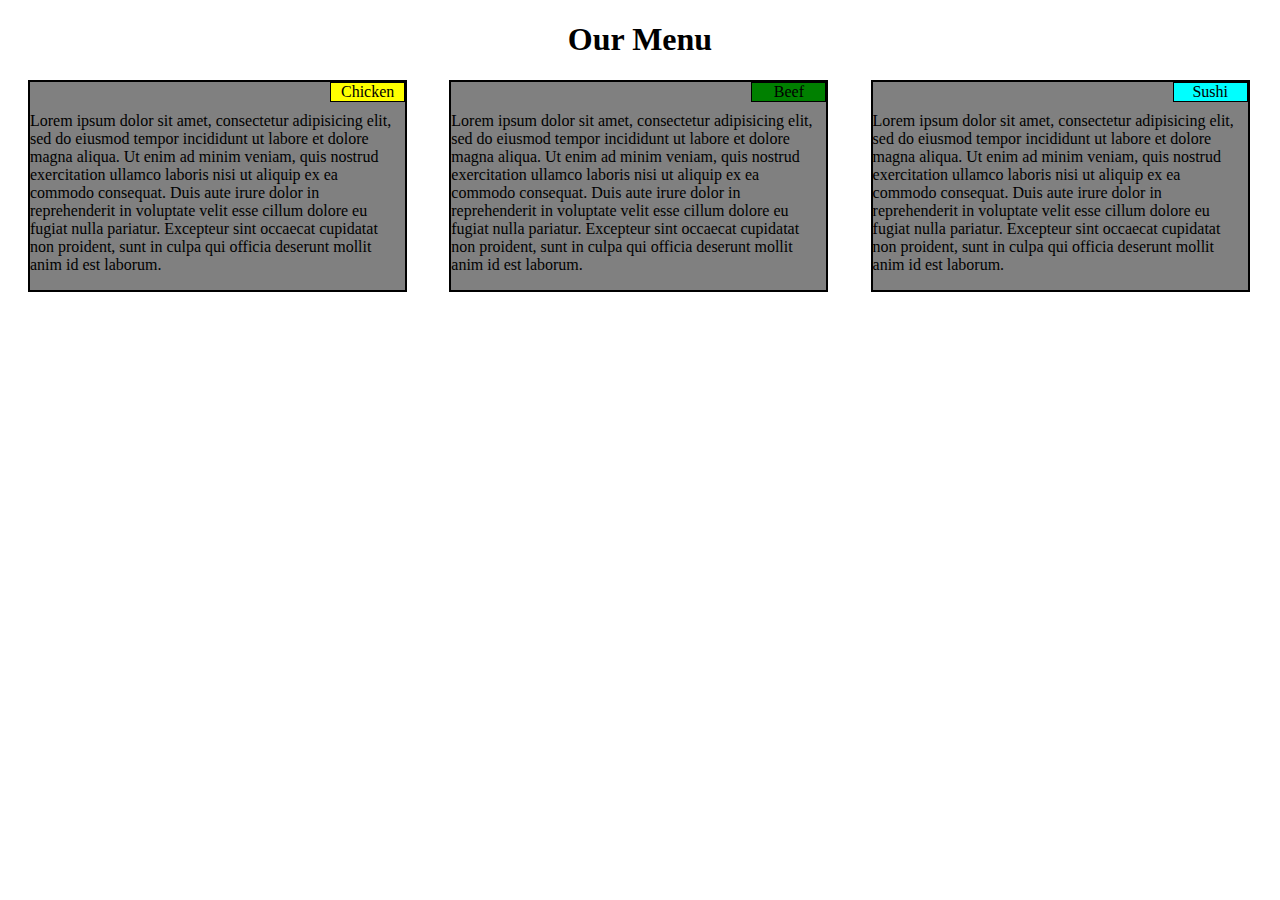
==== module2_solution/index.html @ 2660a338 "My Coursera Submission" ====
<!DOCTYPE html>
<html>
<head>
	<meta charset="utf-8">
	<meta name="viewport" content="width=device-width, initial-scale=1">
	<title>Solution to Module 2</title>
	<link rel="stylesheet" href="style1.css">
</head>
<body>
	<h1>Our Menu</h1>

	<div class="row">
		<div class="col-lg-4 col-md-6 col-md-12">
		<div class="section">
		<div class="div1">Chicken</div>
		<p>Lorem ipsum dolor sit amet, consectetur adipisicing elit, sed do eiusmod
		tempor incididunt ut labore et dolore magna aliqua. Ut enim ad minim veniam,
		quis nostrud exercitation ullamco laboris nisi ut aliquip ex ea commodo
		consequat. Duis aute irure dolor in reprehenderit in voluptate velit esse
		cillum dolore eu fugiat nulla pariatur. Excepteur sint occaecat cupidatat non
		proident, sunt in culpa qui officia deserunt mollit anim id est laborum.</p>
		</div>
		</div>

		<div class="col-lg-4 col-md-6 col-md-12">
		<div class="section">
		<div class="div2">Beef</div>
		<p>Lorem ipsum dolor sit amet, consectetur adipisicing elit, sed do eiusmod
		tempor incididunt ut labore et dolore magna aliqua. Ut enim ad minim veniam,
		quis nostrud exercitation ullamco laboris nisi ut aliquip ex ea commodo
		consequat. Duis aute irure dolor in reprehenderit in voluptate velit esse
		cillum dolore eu fugiat nulla pariatur. Excepteur sint occaecat cupidatat non
		proident, sunt in culpa qui officia deserunt mollit anim id est laborum.</p>
		</div>
		</div>

		<div class="col-lg-4 col-md-6 col-md-12">
		<div class="section">
		<div class="div3">Sushi</div>
		<p>Lorem ipsum dolor sit amet, consectetur adipisicing elit, sed do eiusmod
		tempor incididunt ut labore et dolore magna aliqua. Ut enim ad minim veniam,
		quis nostrud exercitation ullamco laboris nisi ut aliquip ex ea commodo
		consequat. Duis aute irure dolor in reprehenderit in voluptate velit esse
		cillum dolore eu fugiat nulla pariatur. Excepteur sint occaecat cupidatat non
		proident, sunt in culpa qui officia deserunt mollit anim id est laborum.</p>
		</div>
		</div>

	</div>
	
</body>
</html>
---- module2_solution/style1.css ----
h1{
			text-align: center;
		}


		*{
			box-sizing: border-box;
		}

		/*body{
			margin:0;
			padding: 0;*/
		}

		

		.row{
			width: 100%;
		}

		.section{
			position: relative;
			background-color: gray;
			width: 90%;
			border: 2px solid black;
			margin-bottom: 20px;
			margin-left: 20px

		}

		.section > .div1{
			position: absolute;
			right: 0%;
			width: 20%;
			background-color: yellow;
			text-align: center;
			border: 1px solid black;
		}

		.section > .div2{
			position: absolute;
			right: 0%;
			width: 20%;
			background-color: green;
			text-align: center;
			border: 1px solid black;
		}

		.section > .div3{
			position: absolute;
			right: 0%;
			width: 20%;
			background-color: #00ffff;
			text-align: center;
			border: 1px solid black;
		}

		

		p{
			margin-top: 30px;
		}

		/***** Desktop ******/
		@media(min-width: 992px)
		{
			.col-lg-4{
				float: left;
			}

			.col-lg-4{
				width: 33.33%;
			}
		}

		/****** Tablets *********/
		@media(min-width: 768px) and (max-width: 991px)
		{
			.col-md-6{
				float:left;
			}

			.col-md-6{
				width: 50%;
			}
		}

		/**** Mobiles *******/
		@media(max-width: 767px)
		{
			.col-md-12{
				width: 100%;

			}
		}
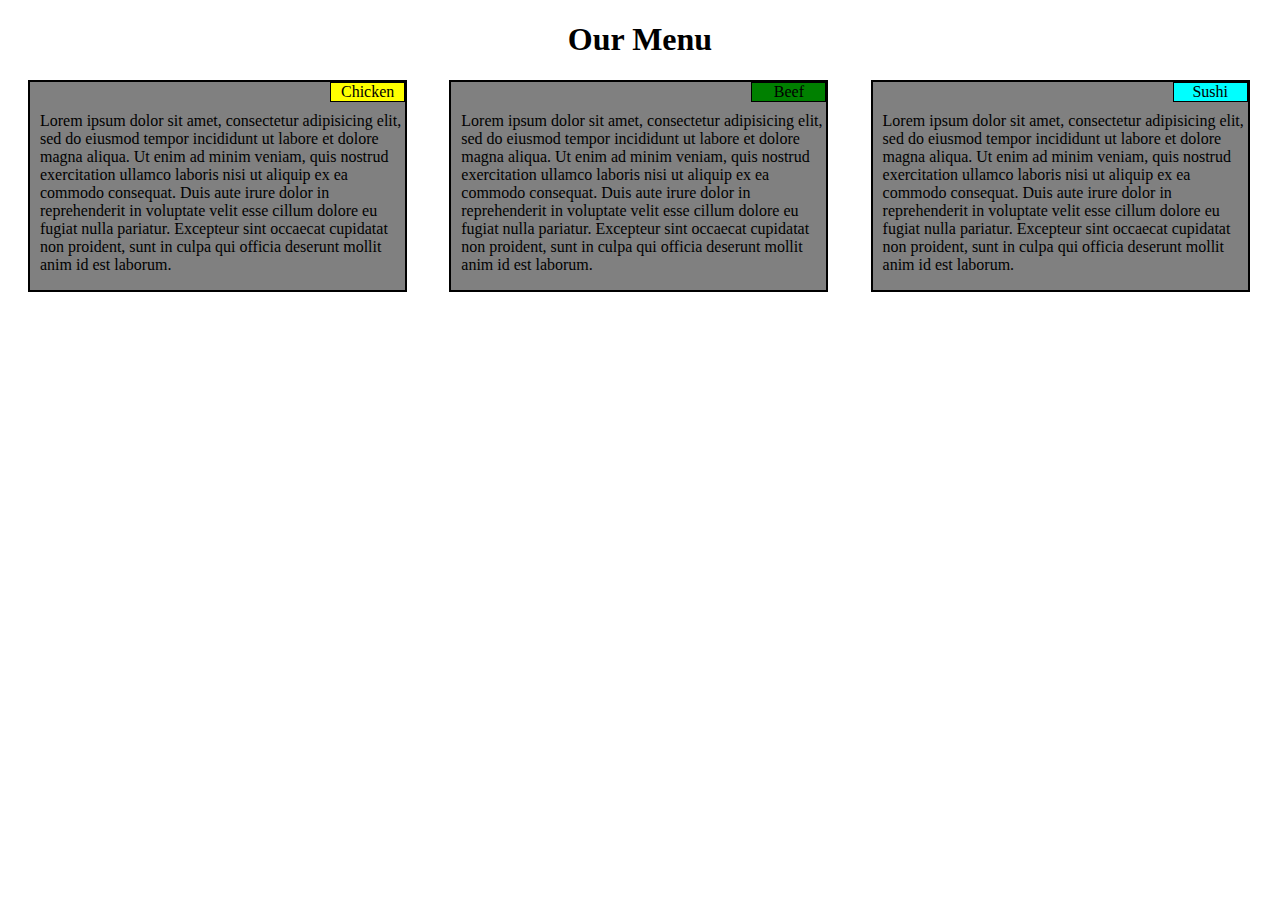
==== commit 2044866c: "Assignment 3 Submission" ====
--- a/module2_solution/index.html
+++ b/module2_solution/index.html
@@ -34,7 +34,7 @@
 		</div>
 		</div>
 
-		<div class="col-lg-4 col-md-6 col-md-12">
+		<div  id="sushi" class="col-lg-4 col-md-6 col-md-12">
 		<div class="section">
 		<div class="div3">Sushi</div>
 		<p>Lorem ipsum dolor sit amet, consectetur adipisicing elit, sed do eiusmod
--- a/module2_solution/style1.css
+++ b/module2_solution/style1.css
@@ -59,6 +59,7 @@
 
 		p{
 			margin-top: 30px;
+			margin-left: 10px;
 		}
 
 		/***** Desktop ******/
@@ -83,6 +84,12 @@
 			.col-md-6{
 				width: 50%;
 			}
+
+			#sushi{
+				width: 100%;
+			}
+			
+
 		}
 
 		/**** Mobiles *******/
